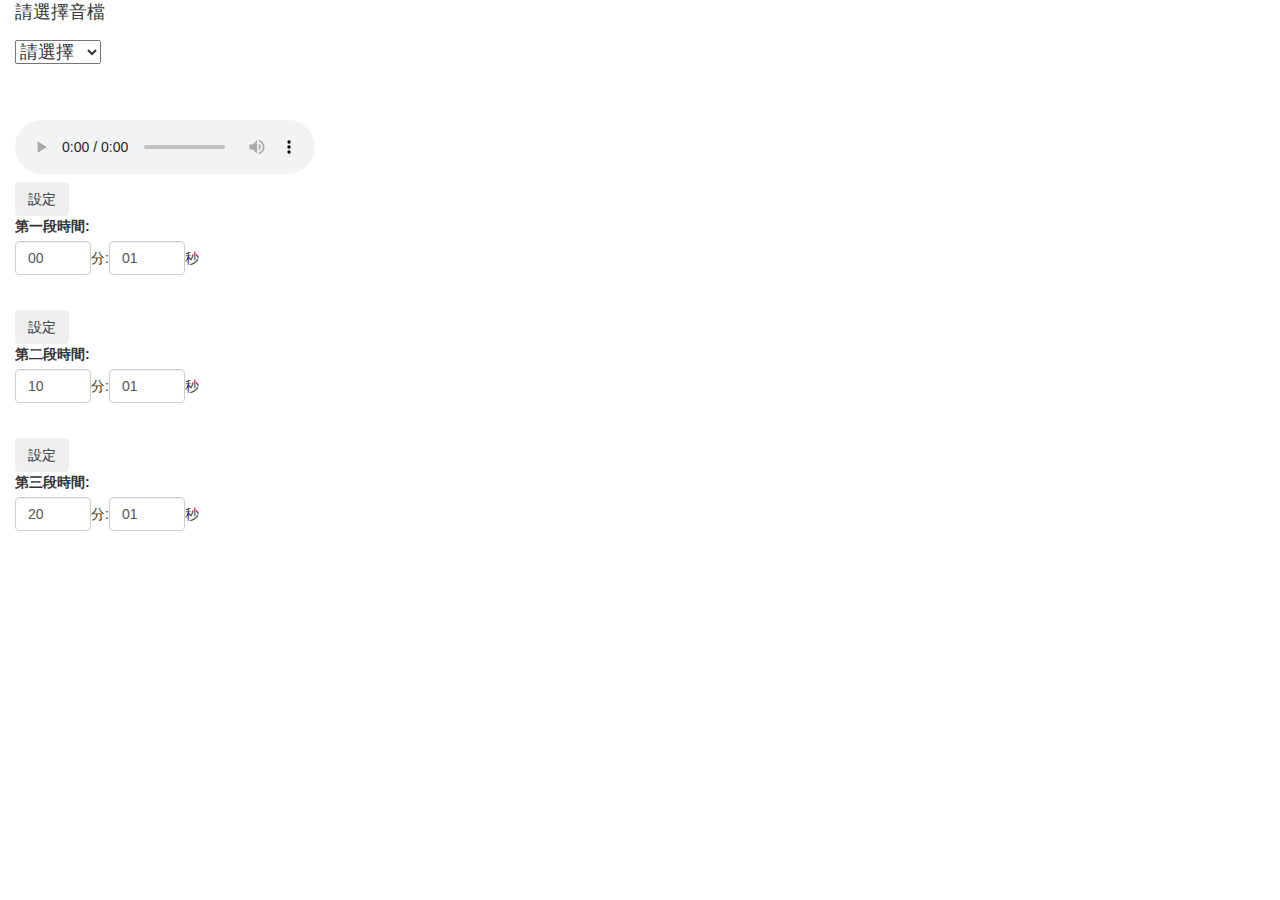
==== index.html @ 5d556fc2 "beautify" ====
<!DOCTYPE html>
<html lang="en">

<head>
    <!-- Latest compiled and minified CSS -->
    <link rel="stylesheet" href="https://maxcdn.bootstrapcdn.com/bootstrap/3.3.7/css/bootstrap.min.css">
    <!--    <link rel="stylesheet" href="../bootstrap/css/bootstrap.min.css">-->
    <!-- jQuery library -->
    <script src="https://ajax.googleapis.com/ajax/libs/jquery/3.2.1/jquery.min.js"></script>
    <!--    <script src="../jQuery/jquery-3.2.1.min.js"></script>-->
    <!-- Latest compiled JavaScript -->
    <script src="https://maxcdn.bootstrapcdn.com/bootstrap/3.3.7/js/bootstrap.min.js"></script>

    <meta charset="UTF-8">
    <title>聽音檔選擇</title>
</head>

<body>

    <div class="col-md-12 col-sm-12" style="font-family:Microsoft JhengHei;font-size: large;">
        請選擇音檔
    </div>
    <br>
    <br>

    <div class="col-md-12 col-sm-12" style="font-family:Microsoft JhengHei;font-size: large;">
        <select name="playList0" id="playList0">
            <option value="0">請選擇</option>
            <option value="1">001~020</option>
            <option value="2">021~040</option>
            <option value="3">041~060</option>
            <option value="4">061~080</option>
            <option value="5">081~100</option>
            <option value="6">101~120</option>
            <option value="7">121~140</option>
            <option value="8">141~160</option>
        </select>

    </div>
    <br>
    <br>


    <div class="col-md-12 col-sm-12" style="font-family:Microsoft JhengHei;font-size: large;">
        <select name="playList1" id="playList1" style="display:none;">
            <option value="0">請選擇</option>
        </select>
    </div>
    <br>
    <br>
    <div class="col-md-12 col-sm-12" style="font-family:Microsoft JhengHei;font-size: large;">
        <audio controls="false" class="audio" id="audioSource">
           <source src="http://bwglobal.inetfile.org/LR-mp3/001-160/001A.mp3" type="audio/mpeg"/>
        </audio>

    </div>


    <br>

    <div class="col-md-12 col-sm-12">
        <button id="btn2" class="btn" type="button" onclick='setTime(getElementById("time11").value,getElementById("time12").value);'>
            <span class="ui-button-text">
                設定
            </span>
        </button>
        <div class="form-group">
            <label>第一段時間:</label>
            <table>
                <tr>
                    <td><input type="number" class="form-control" id="time11" value="00" min="0" max="59"></td>
                    <td>分:</td>
                    <td><input type="number" class="form-control" id="time12" value="01" min="0" max="59"></td>
                    <td>秒</td>
                </tr>
            </table>
        </div>
        <!--    <button class="btn" type="button" onclick='playVideo();'><span class="ui-button-text">My Text</span></button>-->
        <br>
        <button id="btn2" class="btn" type="button" onclick='setTime(getElementById("time21").value,getElementById("time22").value);'>
            <span class="ui-button-text">
                設定
            </span>
        </button>
        <div class="form-group">
            <label>第二段時間:</label>
            <table>
                <tr>
                    <td><input type="number" class="form-control" id="time21" value="10" min="0" max="59"></td>
                    <td>分:</td>
                    <td><input type="number" class="form-control" id="time22" value="01" min="0" max="59"></td>
                    <td>秒</td>
                </tr>
            </table>

        </div>
        <br>
        <button id="btn3" class="btn" type="button" onclick='setTime(getElementById("time31").value,getElementById("time32").value);'>
            <span class="ui-button-text">
                設定
            </span>
        </button>
        <div class="form-group">
            <label>第三段時間:</label>
            <table>
                <tr>
                    <td><input type="number" class="form-control" id="time31" value="20" min="0" max="59"></td>
                    <td>分:</td>
                    <td><input type="number" class="form-control" id="time32" value="01" min="0" max="59"></td>
                    <td>秒</td>
                </tr>
            </table>
        </div>
    </div>





    <script>
        var list0 = document.getElementById("playList0");
        list0.onchange = function(event) {
            // console.log(list0.value);
            // console.log(list0[1].text);
            changePlayListContent(list0.selectedIndex);
        }

        var list1 = document.getElementById("playList1");
        list1.onchange = function() {


            var audio = document.getElementById("audioSource");
            //            audio.innerHTML = ""; // var source = document.createElement("source"); // source.src = list1[list1.selectedIndex].value; // source.type = "audio/mpeg"; // audio.currentTime = 0; // // audio.appendChild(source);

            //change the source
            audio.setAttribute('src', list1[list1.selectedIndex].value);

        }


        function changePlayListContent(playList0Index) {
            var list1 = document.getElementById("playList1");
            list1.innerHTML = "";

            var option0 = document.createElement("option");
            option0.value = "";
            option0.text = "請選擇";


            var endCount = playList0Index * 20;
            var bgnCoount = endCount - 19;
            for (var i = bgnCoount; i <= endCount; i++) {
                // console.log(i);

                var textA = "00" + i + "A";
                var textB = "00" + i + "B";
                textA = textA.substring(textA.length - 4, textA.length);
                textB = textB.substring(textB.length - 4, textB.length);
                var valueA = "http://bwglobal.inetfile.org/LR-mp3/001-160/" + textA;
                var valueB = "http://bwglobal.inetfile.org/LR-mp3/001-160/" + textB;


                var optionA = document.createElement("option");
                optionA.value = valueA;
                optionA.text = textA;
                list1.appendChild(optionA);

                var optionB = document.createElement("option");
                optionB.value = valueB;
                optionB.text = textB;
                list1.appendChild(optionB);
            }

            list1.style.display = "inline";

        }

        function setTime(minutes, seconds) {
            var vid = document.getElementById("audioSource");
            vid.currentTime = parseInt(minutes) * 60 + parseInt(seconds);
        }
    </script>


</body>

</html>
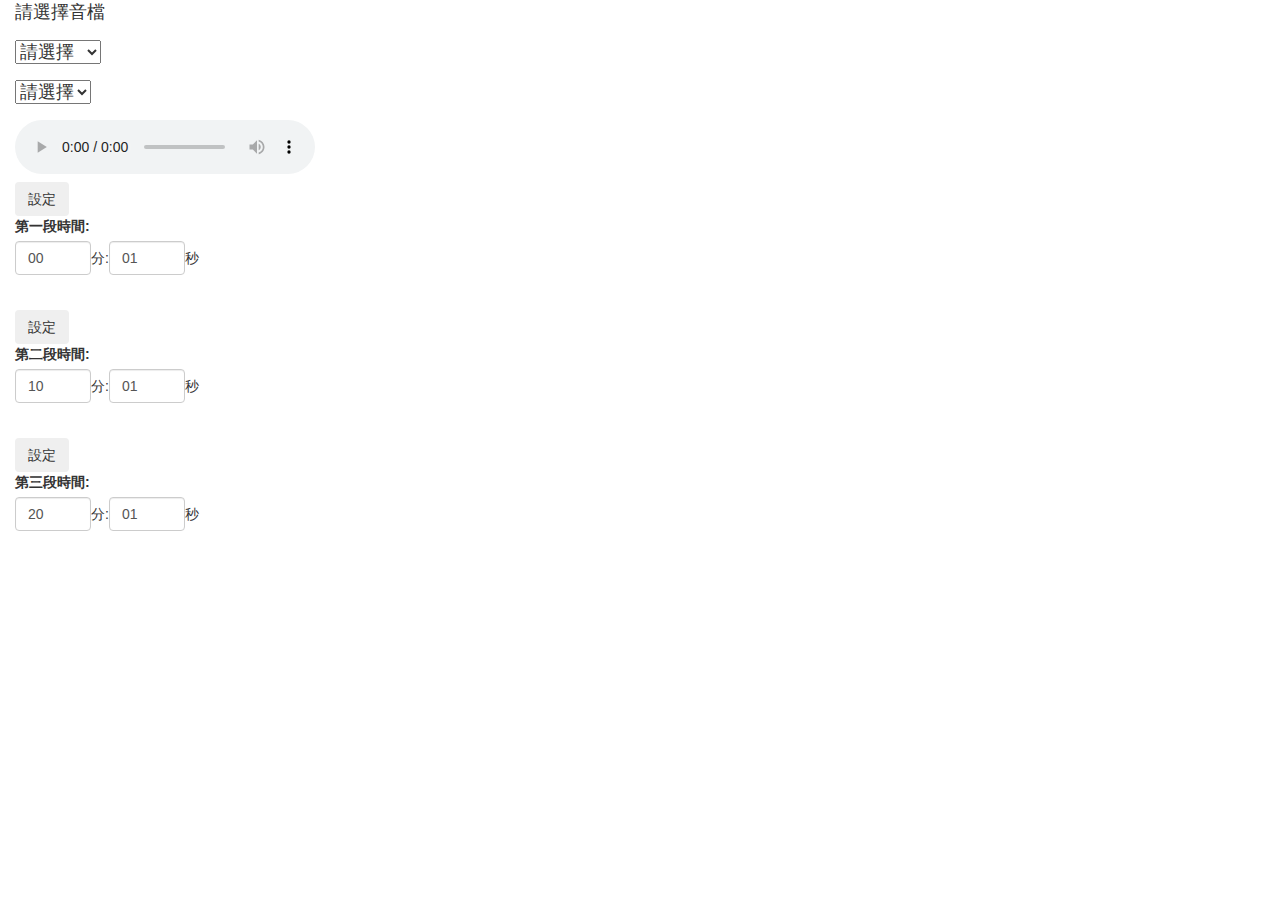
==== commit a519acd5: "Update index.html" ====
--- a/index.html
+++ b/index.html
@@ -26,14 +26,6 @@
     <div class="col-md-12 col-sm-12" style="font-family:Microsoft JhengHei;font-size: large;">
         <select name="playList0" id="playList0">
             <option value="0">請選擇</option>
-            <option value="1">001~020</option>
-            <option value="2">021~040</option>
-            <option value="3">041~060</option>
-            <option value="4">061~080</option>
-            <option value="5">081~100</option>
-            <option value="6">101~120</option>
-            <option value="7">121~140</option>
-            <option value="8">141~160</option>
         </select>
 
     </div>
@@ -42,7 +34,7 @@
 
 
     <div class="col-md-12 col-sm-12" style="font-family:Microsoft JhengHei;font-size: large;">
-        <select name="playList1" id="playList1" style="display:none;">
+        <select name="playList1" id="playList1">
             <option value="0">請選擇</option>
         </select>
     </div>
@@ -50,7 +42,7 @@
     <br>
     <div class="col-md-12 col-sm-12" style="font-family:Microsoft JhengHei;font-size: large;">
         <audio controls="false" class="audio" id="audioSource">
-           <source src="http://bwglobal.inetfile.org/LR-mp3/001-160/001A.mp3" type="audio/mpeg"/>
+            <source id="mp3Source" src="http://bwglobal.inetfile.org/LR-mp3/001-160/001A.mp3" type="audio/mpeg" />
         </audio>
 
     </div>
@@ -59,7 +51,8 @@
     <br>
 
     <div class="col-md-12 col-sm-12">
-        <button id="btn2" class="btn" type="button" onclick='setTime(getElementById("time11").value,getElementById("time12").value);'>
+        <button id="btn2" class="btn" type="button"
+            onclick='setTime(getElementById("time11").value,getElementById("time12").value);'>
             <span class="ui-button-text">
                 設定
             </span>
@@ -77,7 +70,8 @@
         </div>
         <!--    <button class="btn" type="button" onclick='playVideo();'><span class="ui-button-text">My Text</span></button>-->
         <br>
-        <button id="btn2" class="btn" type="button" onclick='setTime(getElementById("time21").value,getElementById("time22").value);'>
+        <button id="btn2" class="btn" type="button"
+            onclick='setTime(getElementById("time21").value,getElementById("time22").value);'>
             <span class="ui-button-text">
                 設定
             </span>
@@ -95,7 +89,8 @@
 
         </div>
         <br>
-        <button id="btn3" class="btn" type="button" onclick='setTime(getElementById("time31").value,getElementById("time32").value);'>
+        <button id="btn3" class="btn" type="button"
+            onclick='setTime(getElementById("time31").value,getElementById("time32").value);'>
             <span class="ui-button-text">
                 設定
             </span>
@@ -118,67 +113,67 @@
 
 
     <script>
-        var list0 = document.getElementById("playList0");
-        list0.onchange = function(event) {
-            // console.log(list0.value);
-            // console.log(list0[1].text);
-            changePlayListContent(list0.selectedIndex);
-        }
-
-        var list1 = document.getElementById("playList1");
-        list1.onchange = function() {
-
-
-            var audio = document.getElementById("audioSource");
-            //            audio.innerHTML = ""; // var source = document.createElement("source"); // source.src = list1[list1.selectedIndex].value; // source.type = "audio/mpeg"; // audio.currentTime = 0; // // audio.appendChild(source);
-
-            //change the source
-            audio.setAttribute('src', list1[list1.selectedIndex].value);
-
-        }
-
-
-        function changePlayListContent(playList0Index) {
-            var list1 = document.getElementById("playList1");
-            list1.innerHTML = "";
-
-            var option0 = document.createElement("option");
-            option0.value = "";
-            option0.text = "請選擇";
-
-
-            var endCount = playList0Index * 20;
-            var bgnCoount = endCount - 19;
-            for (var i = bgnCoount; i <= endCount; i++) {
-                // console.log(i);
-
-                var textA = "00" + i + "A";
-                var textB = "00" + i + "B";
-                textA = textA.substring(textA.length - 4, textA.length);
-                textB = textB.substring(textB.length - 4, textB.length);
-                var valueA = "http://bwglobal.inetfile.org/LR-mp3/001-160/" + textA;
-                var valueB = "http://bwglobal.inetfile.org/LR-mp3/001-160/" + textB;
-
-
-                var optionA = document.createElement("option");
-                optionA.value = valueA;
-                optionA.text = textA;
-                list1.appendChild(optionA);
-
-                var optionB = document.createElement("option");
-                optionB.value = valueB;
-                optionB.text = textB;
-                list1.appendChild(optionB);
-            }
-
-            list1.style.display = "inline";
-
+        function SetAudioSource(audioSource) {
+            var source = document.getElementById('audioSource');
+            var mp3Source = document.getElementById('mp3Source');
+            mp3Source.src = audioSource;
+            source.load(); //call this to just preload the audio without playing
+            source.play(); //call this to play the song right away
         }
 
         function setTime(minutes, seconds) {
             var vid = document.getElementById("audioSource");
             vid.currentTime = parseInt(minutes) * 60 + parseInt(seconds);
         }
+
+        $(document).ready(function () {
+            $.getJSON({
+                url: "audioSource.json",
+                success: function (data) {
+
+                    for (var key in data) {
+                        console.log(' name=' + key + ' value=' + data[key]);
+                        $option = $("<option />").text(key).val(key);
+                        $("#playList0").append($option);
+                    } // end of for (var key in data)
+
+                    $('#playList0').on('change', function () {
+                        let audios = data[this.value];
+                        $("#playList1").empty();
+
+                        let count = 0;
+                        for (var key in audios) {
+                            $option = $("<option />")
+                                .text(key)
+                                .val(audios[key]);
+
+                            if (count == 0) {
+                                $option[0].selected = true;
+                                let audioSource = $option.val();
+                                // 設定音檔
+                                //$("#mp3Source").attr("src",audioSource);
+                                SetAudioSource(audioSource);
+                            }
+
+                            count = count + 1;
+
+                            $("#playList1").append($option);
+
+                        }
+                    });
+
+                    $("#playList1").on('change', function () {
+                        console.log(this.value);
+                        let audioSource = this.value;
+                        // 設定音檔
+                        //$("#mp3Source").attr("src",audioSource);
+                        SetAudioSource(audioSource);
+                    });
+
+                }
+            });
+
+        });
     </script>
 
 
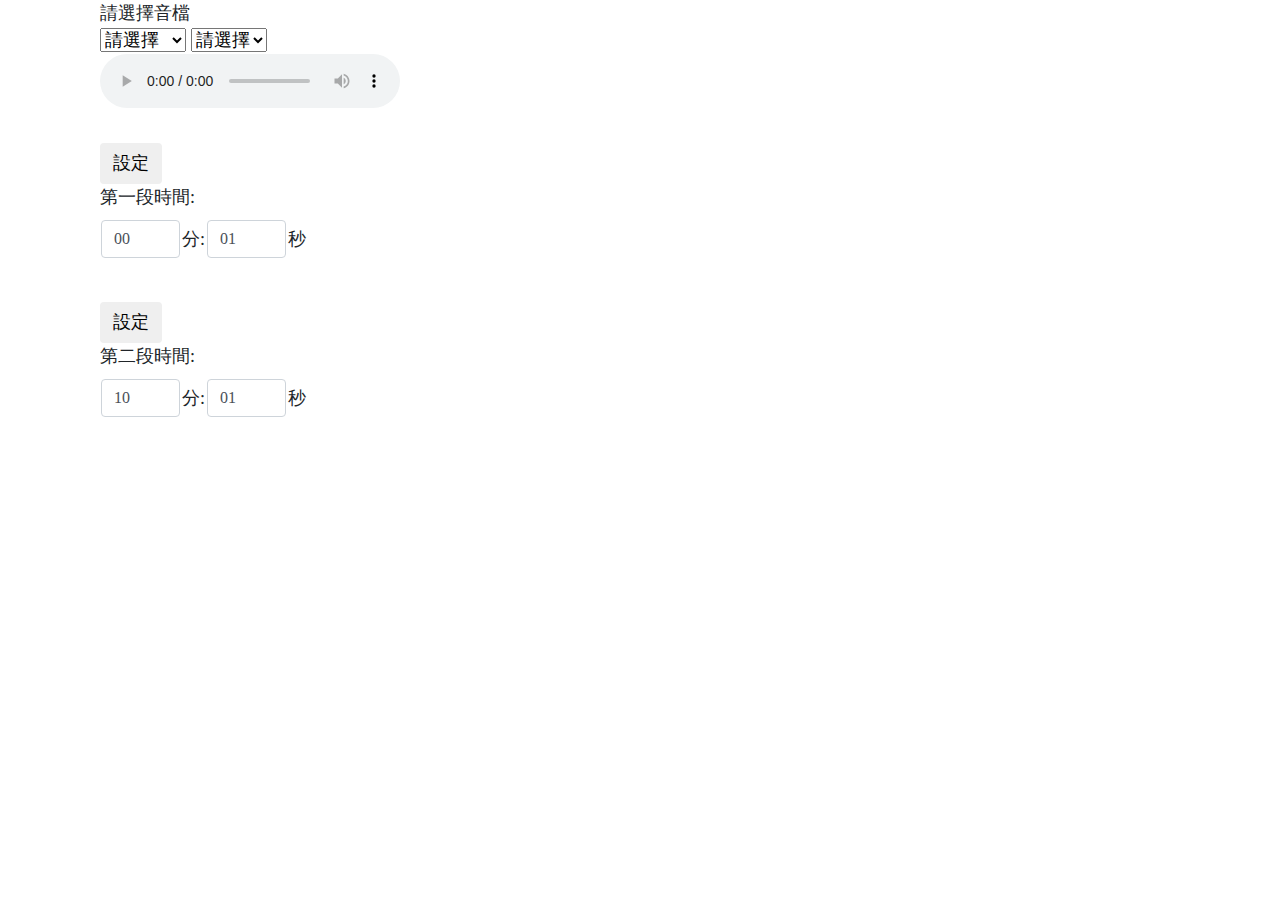
==== commit 6e9d6301: "新增 bootstrap 套件" ====
--- a/index.html
+++ b/index.html
@@ -3,128 +3,116 @@
 
 <head>
     <!-- Latest compiled and minified CSS -->
-    <link rel="stylesheet" href="https://maxcdn.bootstrapcdn.com/bootstrap/3.3.7/css/bootstrap.min.css">
-    <!--    <link rel="stylesheet" href="../bootstrap/css/bootstrap.min.css">-->
-    <!-- jQuery library -->
+    <link rel="stylesheet" href="./bootstrap-4/css/bootstrap.min.css">
     <script src="https://ajax.googleapis.com/ajax/libs/jquery/3.2.1/jquery.min.js"></script>
-    <!--    <script src="../jQuery/jquery-3.2.1.min.js"></script>-->
-    <!-- Latest compiled JavaScript -->
-    <script src="https://maxcdn.bootstrapcdn.com/bootstrap/3.3.7/js/bootstrap.min.js"></script>
-
-    <meta charset="UTF-8">
+    <script src="./bootstrap-4/js/jquery-3.2.1.min.js"></script>
+    <script src="./bootstrap-4/js/bootstrap.min.js"></script>
+    <script src="./rabbit-lyrics/rabbit-lyrics.js"></script>
+    
+    <meta charset="UTF-8"/>
+    <style>
+        body *{
+            font-family:Microsoft JhengHei;font-size: large;
+        }
+    </style>
     <title>聽音檔選擇</title>
 </head>
 
 <body>
 
-    <div class="col-md-12 col-sm-12" style="font-family:Microsoft JhengHei;font-size: large;">
-        請選擇音檔
-    </div>
-    <br>
-    <br>
+    <div class="container">
+        <div class="row">
+            <div class="col col-6">
+                <div class="col-md-12 col-sm-12">
+                    請選擇音檔
+                </div>
+                <div class="col col-12 col-md-6">
+                    <select name="playList0" id="playList0">
+                        <option value="0">請選擇</option>
+                    </select>
+                    <select  name="playList1" id="playList1">
+                        <option value="0">請選擇</option>
+                    </select>
+                </div>
+                
+                <div class="col col-12 col-md-3">
+                    <audio controls="false" class="audio" id="audioSource">
+                        <source id="mp3Source" src="http://bwglobal.inetfile.org/LR-mp3/001-160/001A.mp3" type="audio/mpeg" />
+                    </audio>
+                </div>
+                <br>
+            
+                <div class="col-md-12 col-sm-12">
+                    <button id="btn2" class="btn" type="button"
+                        onclick='setTime(document.getElementById("time11").value,document.getElementById("time12").value);'>
+                        <span class="ui-button-text">
+                            設定
+                        </span>
+                    </button>
+                    <div class="form-group">
+                        <label>第一段時間:</label>
+                        <table>
+                            <tr>
+                                <td><input type="number" class="form-control" id="time11" value="00" min="0" max="59"></td>
+                                <td>分:</td>
+                                <td><input type="number" class="form-control" id="time12" value="01" min="0" max="59"></td>
+                                <td>秒</td>
+                            </tr>
+                        </table>
+                    </div>
+                    <!--    <button class="btn" type="button" onclick='playVideo();'><span class="ui-button-text">My Text</span></button>-->
+                    <br>
+                    <button id="btn2" class="btn" type="button"
+                        onclick='setTime(document.getElementById("time21").value,document.getElementById("time22").value);'>
+                        <span class="ui-button-text">
+                            設定
+                        </span>
+                    </button>
+                    <div class="form-group">
+                        <label>第二段時間:</label>
+                        <table>
+                            <tr>
+                                <td><input type="number" class="form-control" id="time21" value="10" min="0" max="59"></td>
+                                <td>分:</td>
+                                <td><input type="number" class="form-control" id="time22" value="01" min="0" max="59"></td>
+                                <td>秒</td>
+                            </tr>
+                        </table>
+                    </div>
+                    <br>
+                </div>
+            </div>
+            <div id="lyricDiv" class="col col-6">
+                <!--class="rabbit-lyrics"-->
+                <div id="abc"  data-media="#audio-2" data-height="150" data-alignment="left" style="background-color: black; color:peru;">
+                </div>
 
-    <div class="col-md-12 col-sm-12" style="font-family:Microsoft JhengHei;font-size: large;">
-        <select name="playList0" id="playList0">
-            <option value="0">請選擇</option>
-        </select>
-
-    </div>
-    <br>
-    <br>
-
-
-    <div class="col-md-12 col-sm-12" style="font-family:Microsoft JhengHei;font-size: large;">
-        <select name="playList1" id="playList1">
-            <option value="0">請選擇</option>
-        </select>
-    </div>
-    <br>
-    <br>
-    <div class="col-md-12 col-sm-12" style="font-family:Microsoft JhengHei;font-size: large;">
-        <audio controls="false" class="audio" id="audioSource">
-            <source id="mp3Source" src="http://bwglobal.inetfile.org/LR-mp3/001-160/001A.mp3" type="audio/mpeg" />
-        </audio>
-
+            </div>
+            
+            
+        </div>
     </div>
 
-
-    <br>
-
-    <div class="col-md-12 col-sm-12">
-        <button id="btn2" class="btn" type="button"
-            onclick='setTime(getElementById("time11").value,getElementById("time12").value);'>
-            <span class="ui-button-text">
-                設定
-            </span>
-        </button>
-        <div class="form-group">
-            <label>第一段時間:</label>
-            <table>
-                <tr>
-                    <td><input type="number" class="form-control" id="time11" value="00" min="0" max="59"></td>
-                    <td>分:</td>
-                    <td><input type="number" class="form-control" id="time12" value="01" min="0" max="59"></td>
-                    <td>秒</td>
-                </tr>
-            </table>
-        </div>
-        <!--    <button class="btn" type="button" onclick='playVideo();'><span class="ui-button-text">My Text</span></button>-->
-        <br>
-        <button id="btn2" class="btn" type="button"
-            onclick='setTime(getElementById("time21").value,getElementById("time22").value);'>
-            <span class="ui-button-text">
-                設定
-            </span>
-        </button>
-        <div class="form-group">
-            <label>第二段時間:</label>
-            <table>
-                <tr>
-                    <td><input type="number" class="form-control" id="time21" value="10" min="0" max="59"></td>
-                    <td>分:</td>
-                    <td><input type="number" class="form-control" id="time22" value="01" min="0" max="59"></td>
-                    <td>秒</td>
-                </tr>
-            </table>
-
-        </div>
-        <br>
-        <button id="btn3" class="btn" type="button"
-            onclick='setTime(getElementById("time31").value,getElementById("time32").value);'>
-            <span class="ui-button-text">
-                設定
-            </span>
-        </button>
-        <div class="form-group">
-            <label>第三段時間:</label>
-            <table>
-                <tr>
-                    <td><input type="number" class="form-control" id="time31" value="20" min="0" max="59"></td>
-                    <td>分:</td>
-                    <td><input type="number" class="form-control" id="time32" value="01" min="0" max="59"></td>
-                    <td>秒</td>
-                </tr>
-            </table>
-        </div>
-    </div>
+    
 
 
 
 
 
     <script>
-        function SetAudioSource(audioSource) {
+        var SetAudioSource=function (audioSource) {
             var source = document.getElementById('audioSource');
             var mp3Source = document.getElementById('mp3Source');
             mp3Source.src = audioSource;
             source.load(); //call this to just preload the audio without playing
             source.play(); //call this to play the song right away
-        }
+        };
 
-        function setTime(minutes, seconds) {
+        var setTime = function(minutes, seconds) {
             var vid = document.getElementById("audioSource");
             vid.currentTime = parseInt(minutes) * 60 + parseInt(seconds);
-        }
+        };
+
 
         $(document).ready(function () {
             $.getJSON({
@@ -132,7 +120,7 @@
                 success: function (data) {
 
                     for (var key in data) {
-                        console.log(' name=' + key + ' value=' + data[key]);
+                        //console.log(' name=' + key + ' value=' + data[key]);
                         $option = $("<option />").text(key).val(key);
                         $("#playList0").append($option);
                     } // end of for (var key in data)
@@ -163,18 +151,21 @@
                     });
 
                     $("#playList1").on('change', function () {
-                        console.log(this.value);
+                        
                         let audioSource = this.value;
                         // 設定音檔
-                        //$("#mp3Source").attr("src",audioSource);
                         SetAudioSource(audioSource);
+
                     });
 
                 }
             });
 
+
+
         });
     </script>
+    
 
 
 </body>
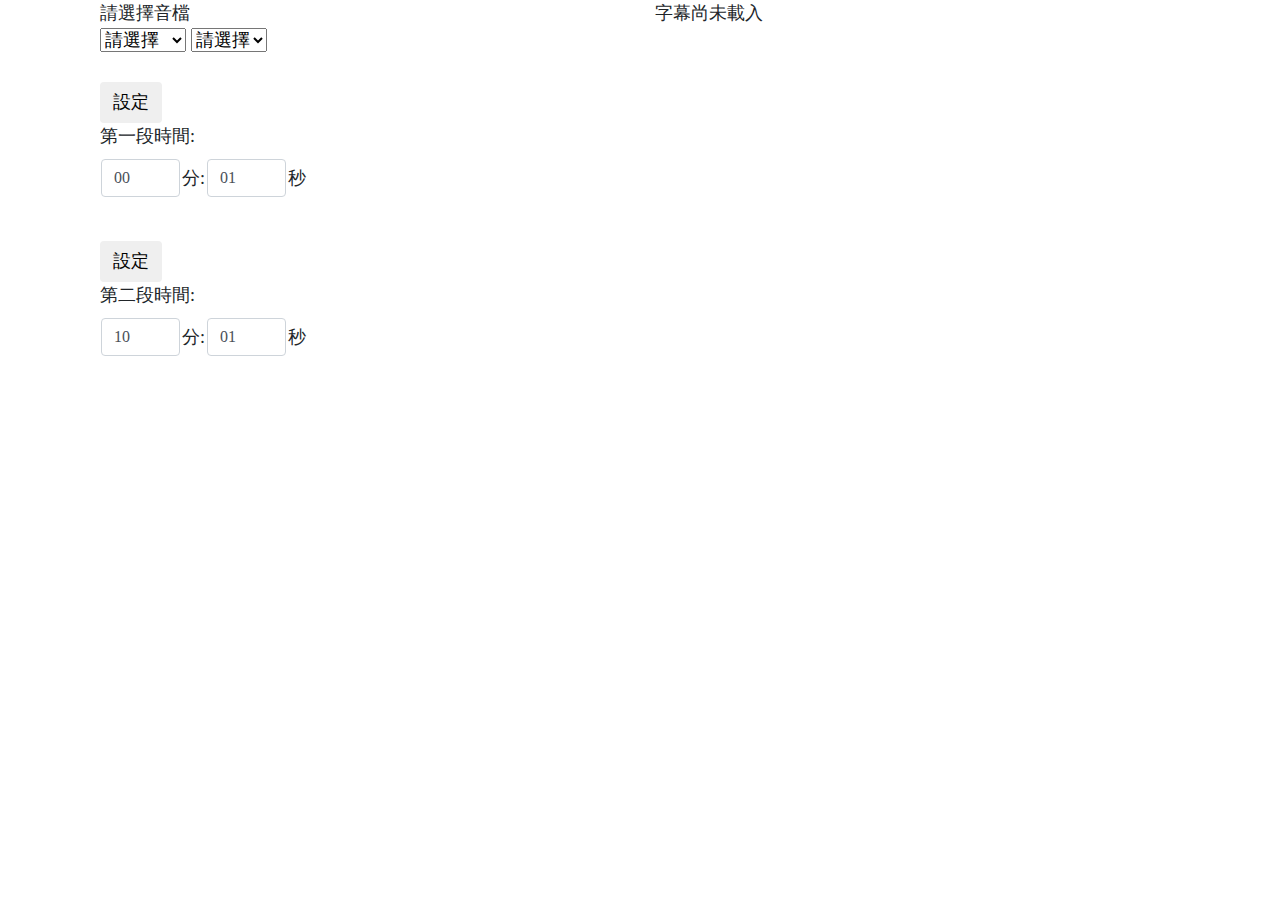
==== commit cec09e4e: "新增動態字幕功能" ====
--- a/index.html
+++ b/index.html
@@ -4,7 +4,6 @@
 <head>
     <!-- Latest compiled and minified CSS -->
     <link rel="stylesheet" href="./bootstrap-4/css/bootstrap.min.css">
-    <script src="https://ajax.googleapis.com/ajax/libs/jquery/3.2.1/jquery.min.js"></script>
     <script src="./bootstrap-4/js/jquery-3.2.1.min.js"></script>
     <script src="./bootstrap-4/js/bootstrap.min.js"></script>
     <script src="./rabbit-lyrics/rabbit-lyrics.js"></script>
@@ -34,11 +33,16 @@
                         <option value="0">請選擇</option>
                     </select>
                 </div>
+
                 
-                <div class="col col-12 col-md-3">
+                
+                <div id="audioDiv" class="col col-12 col-md-3">
+                    <!--
                     <audio controls="false" class="audio" id="audioSource">
-                        <source id="mp3Source" src="http://bwglobal.inetfile.org/LR-mp3/001-160/001A.mp3" type="audio/mpeg" />
+                        <source id="mp3Source" src="#" type="audio/mpeg" />
                     </audio>
+                    -->
+
                 </div>
                 <br>
             
@@ -82,35 +86,90 @@
                     <br>
                 </div>
             </div>
-            <div id="lyricDiv" class="col col-6">
-                <!--class="rabbit-lyrics"-->
-                <div id="abc"  data-media="#audio-2" data-height="150" data-alignment="left" style="background-color: black; color:peru;">
-                </div>
-
+            <div id="lyricDiv" class="col col-12 col-lg-6">
+                字幕尚未載入
             </div>
             
             
         </div>
     </div>
 
-    
-
-
-
 
 
     <script>
-        var SetAudioSource=function (audioSource) {
-            var source = document.getElementById('audioSource');
-            var mp3Source = document.getElementById('mp3Source');
-            mp3Source.src = audioSource;
+        var SetAudioSource=function (audioSource,jsonTxtFileName) {
+            //var source = document.getElementById('audioSource');
+            //var mp3Source = document.getElementById('mp3Source');
+
+            let $audio=$("<audio />").attr({"controls":"false"
+                                           ,"class":"audio"
+                                           ,"id":"audioSource"});
+            let $source=$("<source />").attr({"id":"mp3Source"
+                                             ,"type":"audio/mpeg"
+                                             ,"src":audioSource})
+                                       .appendTo($audio);
+            $("#audioDiv").empty()
+            $audio.appendTo("#audioDiv");
+
+            //mp3Source.src = audioSource;
+            let source = document.getElementById('audioSource');
             source.load(); //call this to just preload the audio without playing
             source.play(); //call this to play the song right away
+
+            let mp3Source = document.getElementById('mp3Source');
+
+            listenTimeChange(jsonTxtFileName,source);
+
         };
 
         var setTime = function(minutes, seconds) {
             var vid = document.getElementById("audioSource");
             vid.currentTime = parseInt(minutes) * 60 + parseInt(seconds);
+
+        };
+
+        var listenTimeChange = function(jsonFile,vid){
+            // Get the video element with id="myVideo"
+            let fileName = jsonFile.toLowerCase()+".json"
+        
+            $.getJSON({
+                url:"./text/"+fileName,
+                success:function(data){
+                    
+                    let timeStamp = [];
+                    let text = [];
+
+                    $.each(data, function(k, v) {
+                        /// do stuff
+                        timeStamp.push(k);
+                        text.push(v);
+                    });
+                    
+                    let spanCurrentTime = "0";
+                    
+                    //let vid = document.getElementById("mp3Source");
+                    console.log(vid);
+                    // Attach a timeupdate event to the video element, and execute a function if the current playback position has changed
+                    vid.addEventListener("timeupdate", function(){
+                        console.log("Hello");
+                        let filterTimeData = timeStamp.filter(function(item){
+                            return item < vid.currentTime;
+                        });
+
+                        if(filterTimeData.length){
+                            let idx = filterTimeData.length - 1;
+                            let sameTimeString = spanCurrentTime.localeCompare(timeStamp[idx]);
+                            
+                            if(sameTimeString){
+                                spanCurrentTime = timeStamp[idx];
+                                $("#lyricDiv").text(text[idx])
+                            }
+                        }
+
+                    });
+
+                }
+            });
         };
 
 
@@ -120,7 +179,6 @@
                 success: function (data) {
 
                     for (var key in data) {
-                        //console.log(' name=' + key + ' value=' + data[key]);
                         $option = $("<option />").text(key).val(key);
                         $("#playList0").append($option);
                     } // end of for (var key in data)
@@ -140,7 +198,7 @@
                                 let audioSource = $option.val();
                                 // 設定音檔
                                 //$("#mp3Source").attr("src",audioSource);
-                                SetAudioSource(audioSource);
+                                SetAudioSource(audioSource,key);
                             }
 
                             count = count + 1;
@@ -151,10 +209,12 @@
                     });
 
                     $("#playList1").on('change', function () {
+                        let audioSource = $("#playList1").val(); //獲取選中記錄的value值
+                        let jsonFileName = $("#playList1 option:selected").text(); //獲取選中記錄的text值
+                        console.log(jsonFileName);
+                        // 設定音檔
+                        SetAudioSource(audioSource,jsonFileName);
                         
-                        let audioSource = this.value;
-                        // 設定音檔
-                        SetAudioSource(audioSource);
 
                     });
 
@@ -164,6 +224,7 @@
 
 
         });
+    
     </script>
     
 
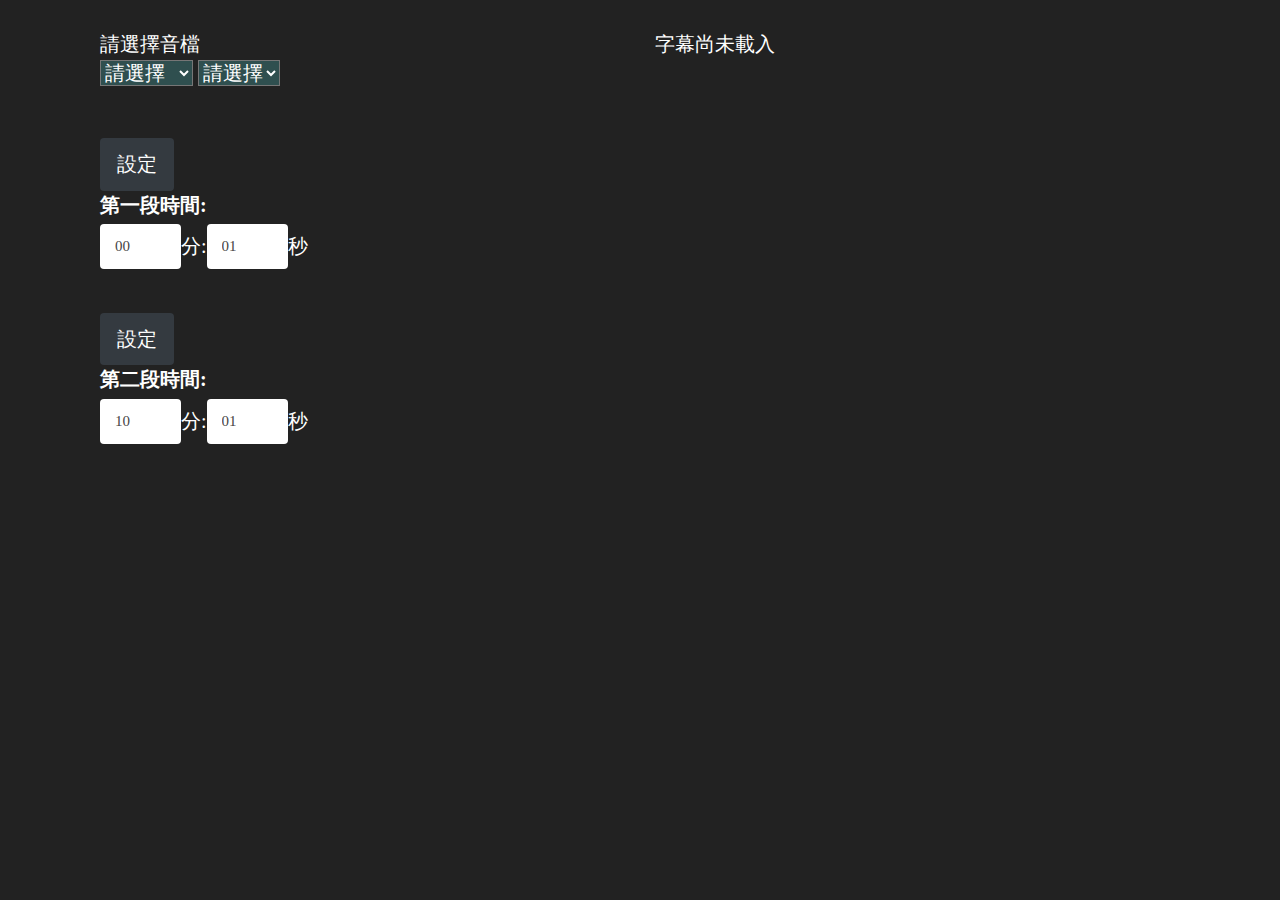
==== commit a69a2345: "調整一下顯示方式" ====
--- a/index.html
+++ b/index.html
@@ -4,39 +4,42 @@
 <head>
     <!-- Latest compiled and minified CSS -->
     <link rel="stylesheet" href="./bootstrap-4/css/bootstrap.min.css">
+    <link rel="stylesheet" href="./bootstrap-4/css/bootstrap.darkly.min.css">
     <script src="./bootstrap-4/js/jquery-3.2.1.min.js"></script>
     <script src="./bootstrap-4/js/bootstrap.min.js"></script>
-    <script src="./rabbit-lyrics/rabbit-lyrics.js"></script>
     
     <meta charset="UTF-8"/>
     <style>
         body *{
-            font-family:Microsoft JhengHei;font-size: large;
+            font-family:Microsoft JhengHei;
+            font-size: 2rem;
         }
     </style>
     <title>聽音檔選擇</title>
 </head>
 
 <body>
+    
+    <div style="height: 3rem;">&nbsp;</div>
 
     <div class="container">
         <div class="row">
             <div class="col col-6">
-                <div class="col-md-12 col-sm-12">
+                <div class="col col-12">
                     請選擇音檔
                 </div>
                 <div class="col col-12 col-md-6">
-                    <select name="playList0" id="playList0">
+                    <select name="playList0" id="playList0" style="background-color: darkslategray;">
                         <option value="0">請選擇</option>
                     </select>
-                    <select  name="playList1" id="playList1">
+                    <div class="d-block d-lg-none" style="height: 0.8rem;">&nbsp;</div>
+                    <select  name="playList1" id="playList1" style="background-color: darkslategray;">
                         <option value="0">請選擇</option>
                     </select>
                 </div>
-
-                
-                
-                <div id="audioDiv" class="col col-12 col-md-3">
+                <div class="d-block w-100" style="height:5rem;">&nbsp;</div>
+
+                <div id="audioDiv" class="col col-12 col-xl-3">
                     <!--
                     <audio controls="false" class="audio" id="audioSource">
                         <source id="mp3Source" src="#" type="audio/mpeg" />
@@ -47,7 +50,7 @@
                 <br>
             
                 <div class="col-md-12 col-sm-12">
-                    <button id="btn2" class="btn" type="button"
+                    <button id="btn2" class="btn btn-dark" type="button"
                         onclick='setTime(document.getElementById("time11").value,document.getElementById("time12").value);'>
                         <span class="ui-button-text">
                             設定
@@ -66,7 +69,7 @@
                     </div>
                     <!--    <button class="btn" type="button" onclick='playVideo();'><span class="ui-button-text">My Text</span></button>-->
                     <br>
-                    <button id="btn2" class="btn" type="button"
+                    <button id="btn2" class="btn btn-dark" type="button"
                         onclick='setTime(document.getElementById("time21").value,document.getElementById("time22").value);'>
                         <span class="ui-button-text">
                             設定
@@ -89,6 +92,7 @@
             <div id="lyricDiv" class="col col-12 col-lg-6">
                 字幕尚未載入
             </div>
+            <div style="height: 3rem;">&nbsp;</div>
             
             
         </div>
@@ -148,10 +152,10 @@
                     let spanCurrentTime = "0";
                     
                     //let vid = document.getElementById("mp3Source");
-                    console.log(vid);
+                    //console.log(vid);
                     // Attach a timeupdate event to the video element, and execute a function if the current playback position has changed
                     vid.addEventListener("timeupdate", function(){
-                        console.log("Hello");
+                        
                         let filterTimeData = timeStamp.filter(function(item){
                             return item < vid.currentTime;
                         });
@@ -211,8 +215,9 @@
                     $("#playList1").on('change', function () {
                         let audioSource = $("#playList1").val(); //獲取選中記錄的value值
                         let jsonFileName = $("#playList1 option:selected").text(); //獲取選中記錄的text值
-                        console.log(jsonFileName);
+                        //console.log(jsonFileName);
                         // 設定音檔
+                        $("#lyricDiv").text("字幕尚未載入!!");
                         SetAudioSource(audioSource,jsonFileName);
                         
 
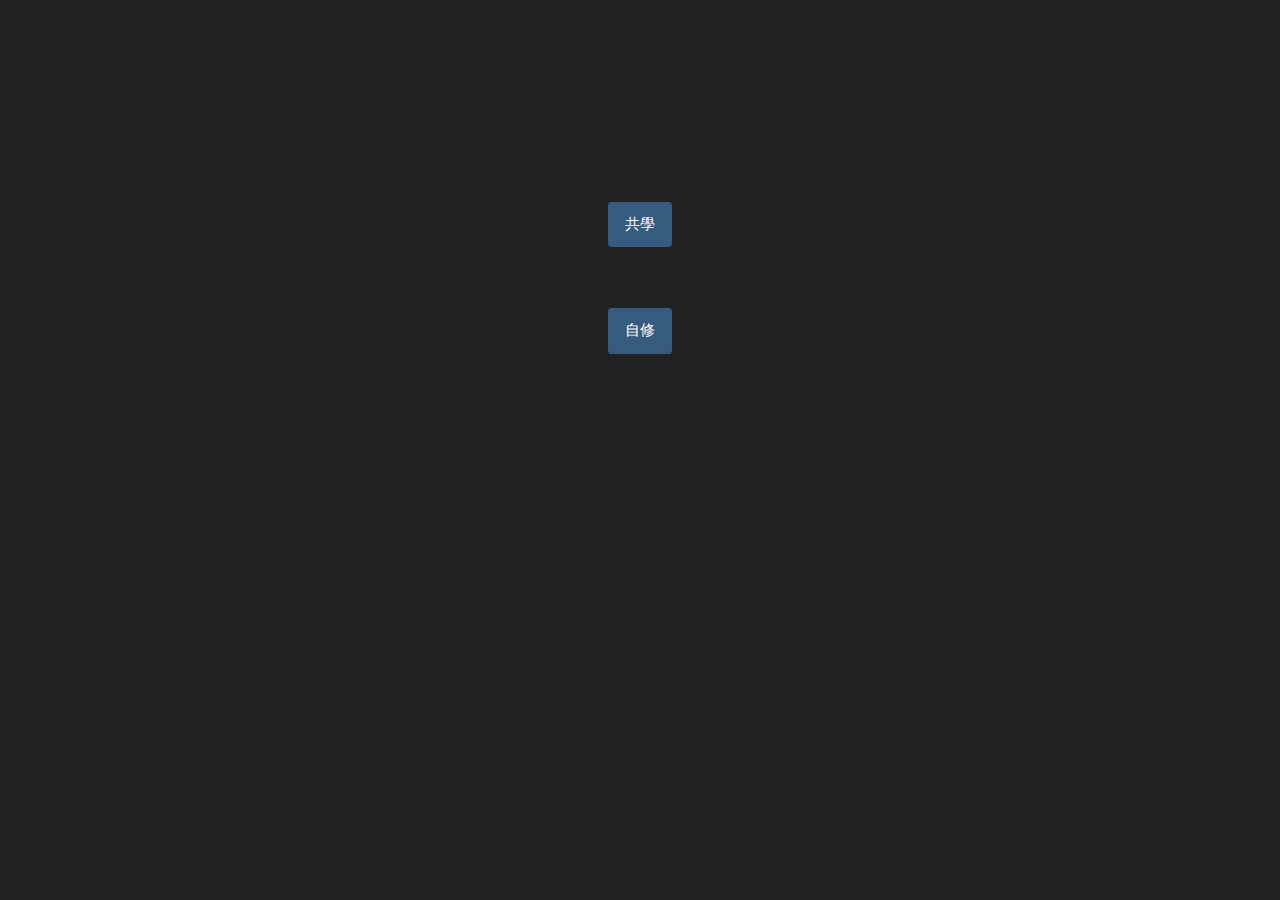
==== commit 476f9c05: "20210510 新增自學版本" ====
--- a/index.html
+++ b/index.html
@@ -1,6 +1,5 @@
 <!DOCTYPE html>
 <html lang="en">
-
 <head>
     <!-- Latest compiled and minified CSS -->
     <link rel="stylesheet" href="./bootstrap-4/css/bootstrap.min.css">
@@ -16,224 +15,30 @@
         }
     </style>
     <title>聽音檔選擇</title>
+    
 </head>
-
 <body>
-    
-    <div style="height: 3rem;">&nbsp;</div>
+    <div style="height: 20vh;">&nbsp;</div>
 
     <div class="container">
         <div class="row">
-            <div class="col col-6">
-                <div class="col col-12">
-                    請選擇音檔
+            <div class="col col-12 text-center">
+                <div class="h1">
+                    <a class="btn btn-primary" href="GroupStudy.html">共學</a>
                 </div>
-                <div class="col col-12 col-md-6">
-                    <select name="playList0" id="playList0" style="background-color: darkslategray;">
-                        <option value="0">請選擇</option>
-                    </select>
-                    <div class="d-block d-lg-none" style="height: 0.8rem;">&nbsp;</div>
-                    <select  name="playList1" id="playList1" style="background-color: darkslategray;">
-                        <option value="0">請選擇</option>
-                    </select>
+                <br/>
+                <div class="h1">
+                    <a class="btn btn-primary" href="SelfStudy.html">自修</a>
                 </div>
-                <div class="d-block w-100" style="height:5rem;">&nbsp;</div>
 
-                <div id="audioDiv" class="col col-12 col-xl-3">
-                    <!--
-                    <audio controls="false" class="audio" id="audioSource">
-                        <source id="mp3Source" src="#" type="audio/mpeg" />
-                    </audio>
-                    -->
-
-                </div>
-                <br>
-            
-                <div class="col-md-12 col-sm-12">
-                    <button id="btn2" class="btn btn-dark" type="button"
-                        onclick='setTime(document.getElementById("time11").value,document.getElementById("time12").value);'>
-                        <span class="ui-button-text">
-                            設定
-                        </span>
-                    </button>
-                    <div class="form-group">
-                        <label>第一段時間:</label>
-                        <table>
-                            <tr>
-                                <td><input type="number" class="form-control" id="time11" value="00" min="0" max="59"></td>
-                                <td>分:</td>
-                                <td><input type="number" class="form-control" id="time12" value="01" min="0" max="59"></td>
-                                <td>秒</td>
-                            </tr>
-                        </table>
-                    </div>
-                    <!--    <button class="btn" type="button" onclick='playVideo();'><span class="ui-button-text">My Text</span></button>-->
-                    <br>
-                    <button id="btn2" class="btn btn-dark" type="button"
-                        onclick='setTime(document.getElementById("time21").value,document.getElementById("time22").value);'>
-                        <span class="ui-button-text">
-                            設定
-                        </span>
-                    </button>
-                    <div class="form-group">
-                        <label>第二段時間:</label>
-                        <table>
-                            <tr>
-                                <td><input type="number" class="form-control" id="time21" value="10" min="0" max="59"></td>
-                                <td>分:</td>
-                                <td><input type="number" class="form-control" id="time22" value="01" min="0" max="59"></td>
-                                <td>秒</td>
-                            </tr>
-                        </table>
-                    </div>
-                    <br>
-                </div>
             </div>
-            <div id="lyricDiv" class="col col-12 col-lg-6">
-                字幕尚未載入
-            </div>
-            <div style="height: 3rem;">&nbsp;</div>
-            
-            
         </div>
     </div>
 
 
 
-    <script>
-        var SetAudioSource=function (audioSource,jsonTxtFileName) {
-            //var source = document.getElementById('audioSource');
-            //var mp3Source = document.getElementById('mp3Source');
-
-            let $audio=$("<audio />").attr({"controls":"false"
-                                           ,"class":"audio"
-                                           ,"id":"audioSource"});
-            let $source=$("<source />").attr({"id":"mp3Source"
-                                             ,"type":"audio/mpeg"
-                                             ,"src":audioSource})
-                                       .appendTo($audio);
-            $("#audioDiv").empty()
-            $audio.appendTo("#audioDiv");
-
-            //mp3Source.src = audioSource;
-            let source = document.getElementById('audioSource');
-            source.load(); //call this to just preload the audio without playing
-            source.play(); //call this to play the song right away
-
-            let mp3Source = document.getElementById('mp3Source');
-
-            listenTimeChange(jsonTxtFileName,source);
-
-        };
-
-        var setTime = function(minutes, seconds) {
-            var vid = document.getElementById("audioSource");
-            vid.currentTime = parseInt(minutes) * 60 + parseInt(seconds);
-
-        };
-
-        var listenTimeChange = function(jsonFile,vid){
-            // Get the video element with id="myVideo"
-            let fileName = jsonFile.toLowerCase()+".json"
-        
-            $.getJSON({
-                url:"./text/"+fileName,
-                success:function(data){
-                    
-                    let timeStamp = [];
-                    let text = [];
-
-                    $.each(data, function(k, v) {
-                        /// do stuff
-                        timeStamp.push(k);
-                        text.push(v);
-                    });
-                    
-                    let spanCurrentTime = "0";
-                    
-                    //let vid = document.getElementById("mp3Source");
-                    //console.log(vid);
-                    // Attach a timeupdate event to the video element, and execute a function if the current playback position has changed
-                    vid.addEventListener("timeupdate", function(){
-                        
-                        let filterTimeData = timeStamp.filter(function(item){
-                            return item < vid.currentTime;
-                        });
-
-                        if(filterTimeData.length){
-                            let idx = filterTimeData.length - 1;
-                            let sameTimeString = spanCurrentTime.localeCompare(timeStamp[idx]);
-                            
-                            if(sameTimeString){
-                                spanCurrentTime = timeStamp[idx];
-                                $("#lyricDiv").text(text[idx])
-                            }
-                        }
-
-                    });
-
-                }
-            });
-        };
-
-
-        $(document).ready(function () {
-            $.getJSON({
-                url: "audioSource.json",
-                success: function (data) {
-
-                    for (var key in data) {
-                        $option = $("<option />").text(key).val(key);
-                        $("#playList0").append($option);
-                    } // end of for (var key in data)
-
-                    $('#playList0').on('change', function () {
-                        let audios = data[this.value];
-                        $("#playList1").empty();
-
-                        let count = 0;
-                        for (var key in audios) {
-                            $option = $("<option />")
-                                .text(key)
-                                .val(audios[key]);
-
-                            if (count == 0) {
-                                $option[0].selected = true;
-                                let audioSource = $option.val();
-                                // 設定音檔
-                                //$("#mp3Source").attr("src",audioSource);
-                                SetAudioSource(audioSource,key);
-                            }
-
-                            count = count + 1;
-
-                            $("#playList1").append($option);
-
-                        }
-                    });
-
-                    $("#playList1").on('change', function () {
-                        let audioSource = $("#playList1").val(); //獲取選中記錄的value值
-                        let jsonFileName = $("#playList1 option:selected").text(); //獲取選中記錄的text值
-                        //console.log(jsonFileName);
-                        // 設定音檔
-                        $("#lyricDiv").text("字幕尚未載入!!");
-                        SetAudioSource(audioSource,jsonFileName);
-                        
-
-                    });
-
-                }
-            });
-
-
-
-        });
-    
-    </script>
     
 
-
+    
 </body>
-
-</html>
+</html>